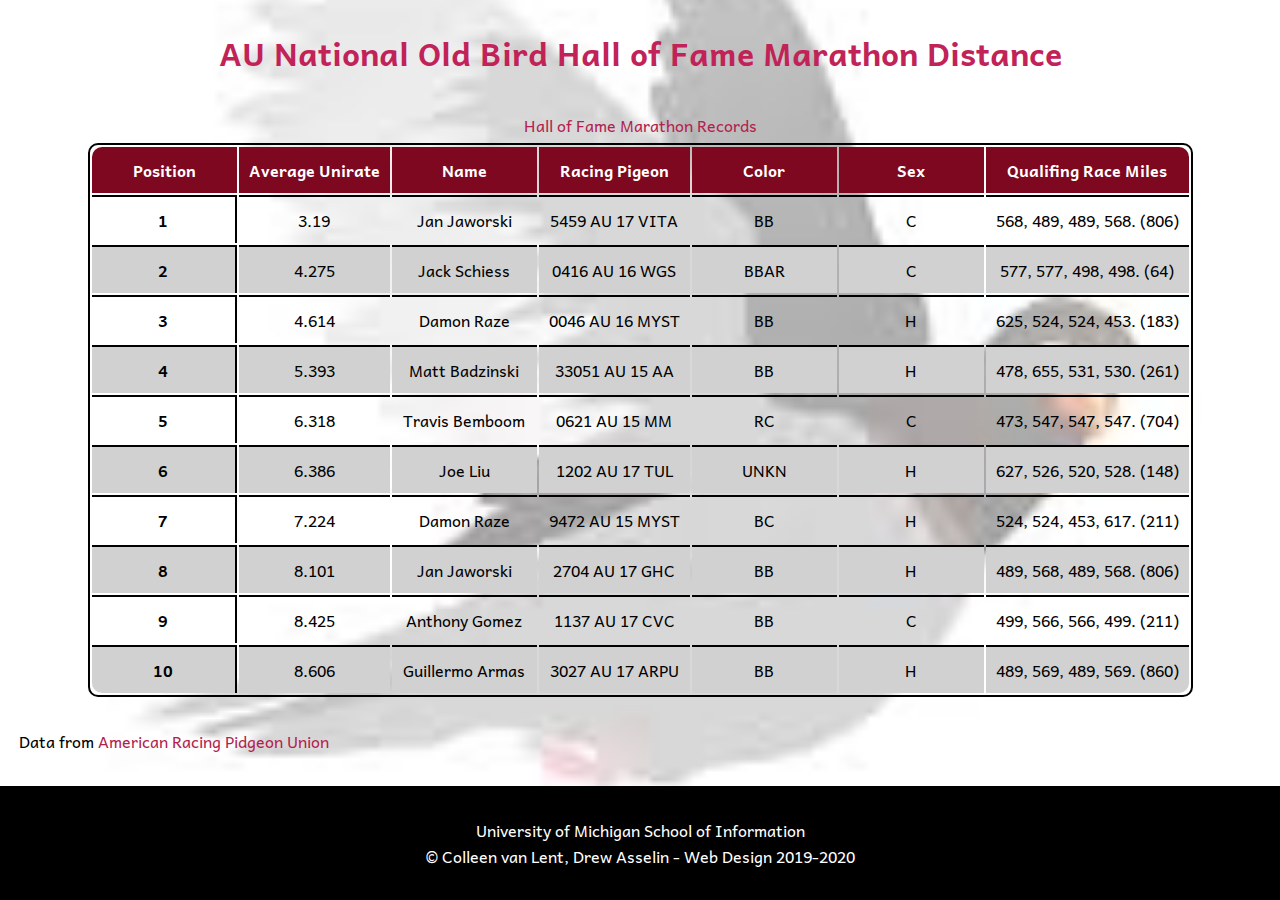
==== index.html @ 68dc6721 "Add files via upload" ====
<!DOCTYPE html>
<html lang="en">
  <head>
    <meta charset="UTF-8">
    <link rel="stylesheet" type="text/css" href="css/style.css">
    <link href='https://fonts.googleapis.com/css?family=Andika' rel="stylesheet">
    <!-- Link the style sheets and Google font -->
    <link rel="shortcut icon" type="image/png" href="images/pigeon-icon.png"/>
    <!-- Image by <a href="https://pixabay.com/users/chiplanay-1971251/?utm_source=link-attribution&amp;utm_medium=referral&amp;utm_campaign=image&amp;utm_content=3303111">chiplanay</a> from <a href="https://pixabay.com/?utm_source=link-attribution&amp;utm_medium=referral&amp;utm_campaign=image&amp;utm_content=3303111">Pixabay</a> -->
    <title>AU National Old Bird Hall of Fame Marathon Distance</title>
  </head>
  <!-- ***************************************
  * Tips!
  *
  * Remember there are two parts of a table - thead and tbody!
  *        This will be helpful to remember when making rounded corners.
  *
  * Classes that are in-line are helpful for formatting the parts you want.
  *        But what if you want to format something programmatically? Remember Psuedoclasses!
  *
  * Setting background images in CSS can be alittle tricky. Double-check the formatting!
  *        It works a litle differently than adding images in HTML
  *
  * Remember you want the footer to always be at the very bottom of the page.
  *        Remember the different kinds of positining. You also might want to look at the margins for the main section!
  *
  * Using web fonts requires two parts - one goes in the HTML and one goes in the CSS
  *
  * You can do it! (*•̀ᴗ•́*)و
  ******************************************** -->
  <body>
    <h1>AU National Old Bird Hall of Fame Marathon Distance</h1>
    <main>
      <table>
        <caption><a href = "https://pigeon-ndb.com/results/">Hall of Fame Marathon Records</a></caption>
      <thead>
        <tr>
          <th scope="col" class="colhead">Position</th>
          <th scope="col" class="colhead">Average Unirate</th>
          <th scope="col" class="colhead">Name</th>
          <th scope="col" class="colhead">Racing Pigeon</th>
          <th scope="col" class="colhead">Color</th>
          <th scope="col" class="colhead">Sex</th>
          <th scope="col" class="colhead">Qualifing Race Miles</th>
        </tr>
      </thead>
      <tbody>
       <tr>
         <th scope="row" class="rowhead">1</th>
         <td>3.19</td>
         <td>Jan Jaworski</td>
         <td>5459 AU 17 VITA</td>
         <td>BB</td>
         <td>C</td>
         <td>568, 489, 489, 568. (806)</td>
       </tr>
       <tr>
         <th scope="row" class="rowhead">2</th>
         <td>4.275</td>
         <td>Jack Schiess</td>
         <td>0416 AU 16 WGS</td>
         <td>BBAR</td>
         <td>C</td>
         <td>577, 577, 498, 498. (64)</td>
       </tr>
       <tr>
         <th scope="row" class="rowhead">3</th>
         <td>4.614</td>
         <td>Damon Raze</td>
         <td>0046 AU 16 MYST</td>
         <td>BB</td>
         <td>H</td>
         <td>625, 524, 524, 453. (183)</td>
       </tr>
       <tr>
         <th scope="row" class="rowhead">4</th>
         <td>5.393</td>
         <td>Matt Badzinski</td>
         <td>33051 AU 15 AA</td>
         <td>BB</td>
         <td>H</td>
         <td>478, 655, 531, 530. (261)</td>
       </tr>
       <tr>
         <th scope="row" class="rowhead">5</th>
         <td>6.318</td>
         <td>Travis Bemboom</td>
         <td>0621 AU 15 MM</td>
         <td>RC</td>
         <td>C</td>
         <td>473, 547, 547, 547. (704)</td>
       </tr>
       <tr>
         <th scope="row" class="rowhead">6</th>
         <td>6.386</td>
         <td>Joe Liu</td>
         <td>1202 AU 17 TUL</td>
         <td>UNKN</td>
         <td>H</td>
         <td>627, 526, 520, 528. (148)</td>
       </tr>
       <tr>
         <th scope="row" class="rowhead">7</th>
         <td>7.224</td>
         <td>Damon Raze</td>
         <td>9472 AU 15 MYST</td>
         <td>BC</td>
         <td>H</td>
         <td>524, 524, 453, 617. (211)</td>
       </tr>
       <tr>
         <th scope="row" class="rowhead">8</th>
         <td>8.101</td>
         <td>Jan Jaworski</td>
         <td>2704 AU 17 GHC</td>
         <td>BB</td>
         <td>H</td>
         <td>489, 568, 489, 568. (806)</td>
       </tr>
       <tr>
         <th scope="row" class="rowhead">9</th>
         <td>8.425</td>
         <td>Anthony Gomez</td>
         <td>1137 AU 17 CVC</td>
         <td>BB</td>
         <td>C</td>
         <td>499, 566, 566, 499. (211)</td>
       </tr>
       <tr>
         <th scope="row" class="rowhead">10</th>
         <td>8.606</td>
         <td>Guillermo Armas</td>
         <td>3027 AU 17 ARPU</td>
         <td>BB</td>
         <td>H</td>
         <td>489, 569, 489, 569. (860)</td>
       </tr>
      </tbody>
    </table>
    <p class="datacite">Data from <a href="https://pigeon-ndb.com/results/hof">American Racing Pidgeon Union</a></p>
    </main>
    <footer>
      <p>University of Michigan School of Information <br/>
        &copy; Colleen van Lent, Drew Asselin - Web Design 2019-2020</p>
    </footer>
  </body>
</html>
---- css/style.css ----
/*STARTER CODE*/

/*
We have started some of the selectors for you.
For others we have provided hints on what the selectors should be.
There are some missing selectors.

Make sure to learn what the starter code does!!
*/

/*STARTER CODE - DO NOT CHANGE*/
main{
  margin-bottom: 100px;
}

caption{
  margin:5px 0px;
}

tr{
  -webkit-transition: background-color 0.5s ease;
  transition: background-color 0.5s ease;
}

/*END STARTER CODE*/

body{
  color: #000000;
  font-size: 16px;
  margin: 1.2em;
  background-size: cover ;
  background-position: center;
  background-color: #DDDDDD;
  background-image: url('../images/pigeon-background.JPEG');
  font-family: "Andika", sans-serif;
  /*Req 1*/
}

h1{
  color: #c12258;
  font-size: 2em;
  text-align: center;
  line-height: 2

  /*Req 2*/
}

p{
  padding-top: 15px
  /*Req 3*/
}

a{
  color: #B21F50;
  text-decoration: wavy;
  font-size: 16px;

  /*Req 4*/
}

*:focus{
  border-style: 3px dashed;
  border-color: #417243;
}


/*Req 6a*/
td{
  text-align: center;
  border-top: 2px solid black;
  padding: 10px
}

/*Req 6b*/
.colhead{
  color: #FFFFFF;
  text-align: center;
  vertical-align: center;
  text-transform: capitalize;
  background-color: #7e0820;
  min-width: 125px;
  padding: 10px;
}
/*Req 6c*/
.rowhead{
  border-right: 2px solid black;
  border-top: 2px solid black;
  padding: 10px;
}

tr:nth-child(odd) {
  background-color: transparent;
}
tr:nth-child(even) {
  background-color: #D1D1D1;
}
tr:hover{
  background-color: rgba(126, 8, 32, .25);
}


/*Req 7*/
table{
    border: 2px solid #000000;
    text-align: center;
    margin-left: auto;
    margin-right: auto;
    border-radius: 10px;


}

thead tr:first-child th:first-child{
  border-top-left-radius: 10px;
}
thead tr:first-child th:last-child{
  border-top-right-radius: 10px;
}
tbody tr:last-child th:first-child{
  border-bottom-left-radius: 10px;
}
tbody tr:last-child td:last-child{
  border-bottom-right-radius: 10px;
}

/*Add selectors and rules here*/


/*Req 8*/
footer{
  width:100%;
  background:#000000;
  text-align:center;
  color: #FFFFFF;
  min-height: 75px;
  bottom: 0;
  left: 0;
  position: fixed;
}

footer p{
  padding-bottom: 15px;
}
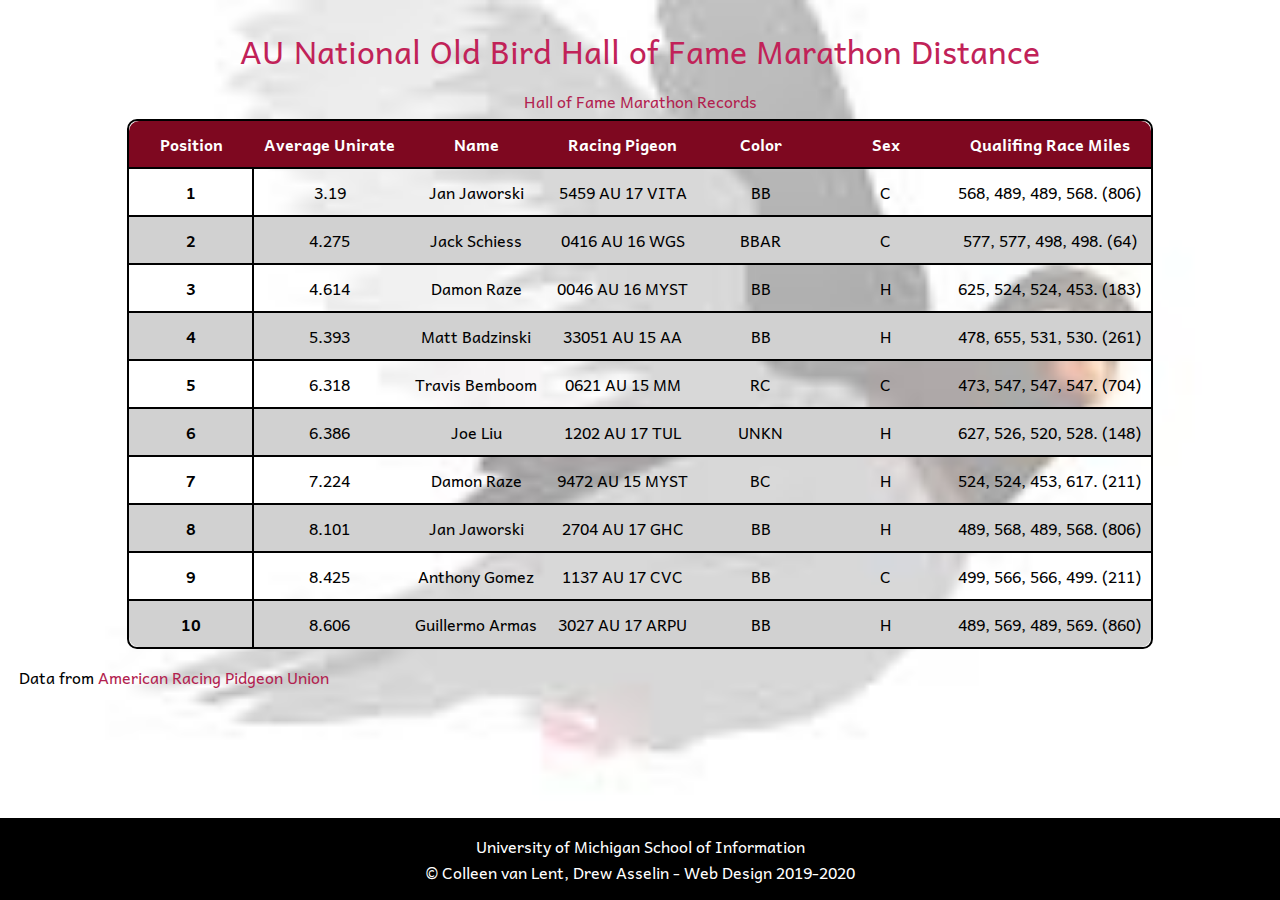
==== commit 5677f14a: "Add files via upload" ====
--- a/index.html
+++ b/index.html
@@ -2,6 +2,7 @@
 <html lang="en">
   <head>
     <meta charset="UTF-8">
+    <link rel="stylesheet" type="text/css" href="css/html5reset.css">
     <link rel="stylesheet" type="text/css" href="css/style.css">
     <link href='https://fonts.googleapis.com/css?family=Andika' rel="stylesheet">
     <!-- Link the style sheets and Google font -->
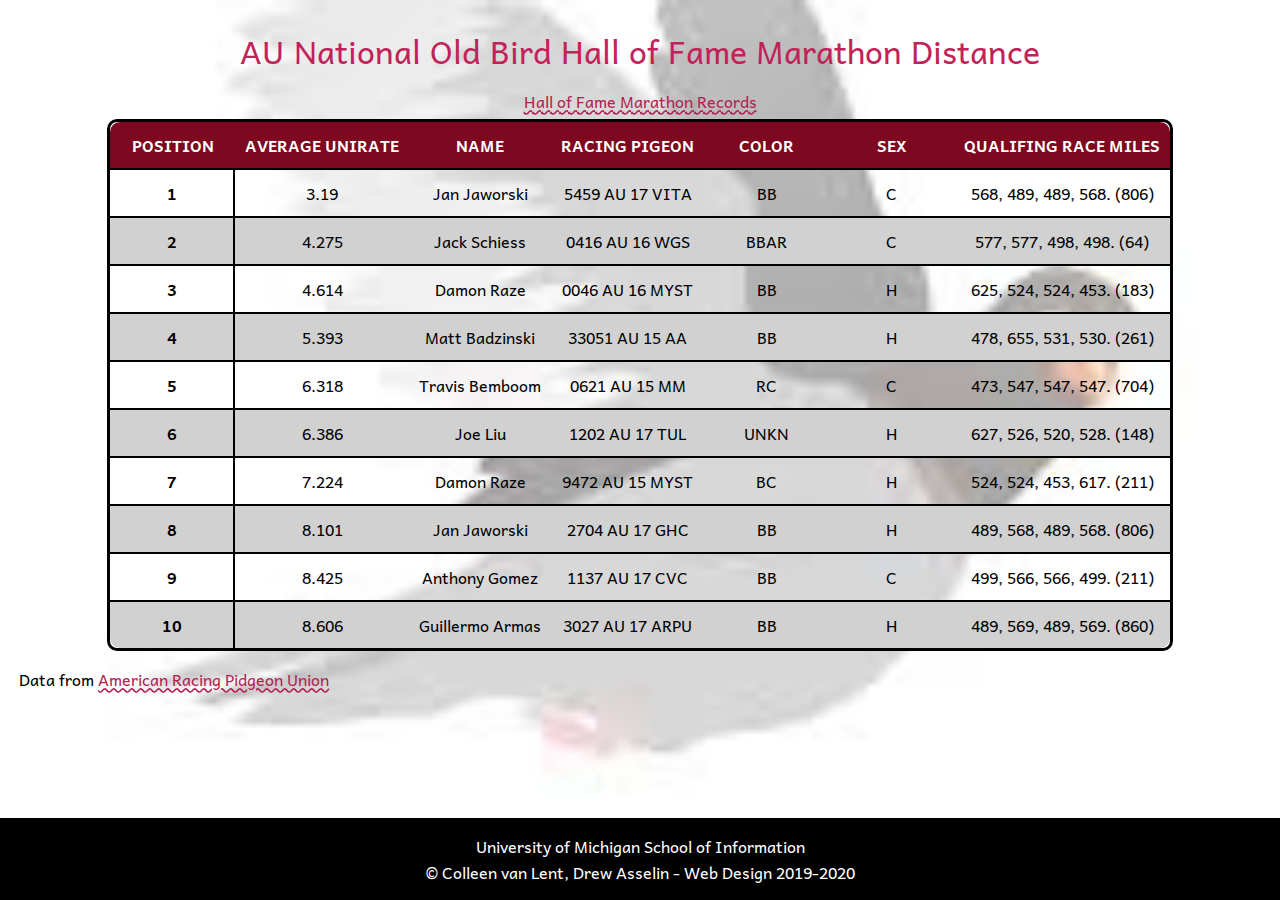
==== commit 196096b8: "Add files via upload" ====
--- a/index.html
+++ b/index.html
@@ -6,7 +6,7 @@
     <link rel="stylesheet" type="text/css" href="css/style.css">
     <link href='https://fonts.googleapis.com/css?family=Andika' rel="stylesheet">
     <!-- Link the style sheets and Google font -->
-    <link rel="shortcut icon" type="image/png" href="images/pigeon-icon.png"/>
+    <link rel="shortcut icon" type="image/png" href="images/android-chrome-512x512.png"/>
     <!-- Image by <a href="https://pixabay.com/users/chiplanay-1971251/?utm_source=link-attribution&amp;utm_medium=referral&amp;utm_campaign=image&amp;utm_content=3303111">chiplanay</a> from <a href="https://pixabay.com/?utm_source=link-attribution&amp;utm_medium=referral&amp;utm_campaign=image&amp;utm_content=3303111">Pixabay</a> -->
     <title>AU National Old Bird Hall of Fame Marathon Distance</title>
   </head>
--- a/css/style.css
+++ b/css/style.css
@@ -32,6 +32,7 @@
   background-position: center;
   background-color: #DDDDDD;
   background-image: url('../images/pigeon-background.JPEG');
+  background-repeat: no-repeat;
   font-family: "Andika", sans-serif;
   /*Req 1*/
 }
@@ -52,7 +53,7 @@
 
 a{
   color: #B21F50;
-  text-decoration: wavy;
+  text-decoration-style: wavy;
   font-size: 16px;
 
   /*Req 4*/
@@ -74,9 +75,9 @@
 /*Req 6b*/
 .colhead{
   color: #FFFFFF;
-  text-align: center;
-  vertical-align: center;
-  text-transform: capitalize;
+  /*text-align: center;*/
+  vertical-align: middle;
+  text-transform: uppercase;
   background-color: #7e0820;
   min-width: 125px;
   padding: 10px;
@@ -101,7 +102,7 @@
 
 /*Req 7*/
 table{
-    border: 2px solid #000000;
+    border: /*2px8*/ solid #000000;
     text-align: center;
     margin-left: auto;
     margin-right: auto;
